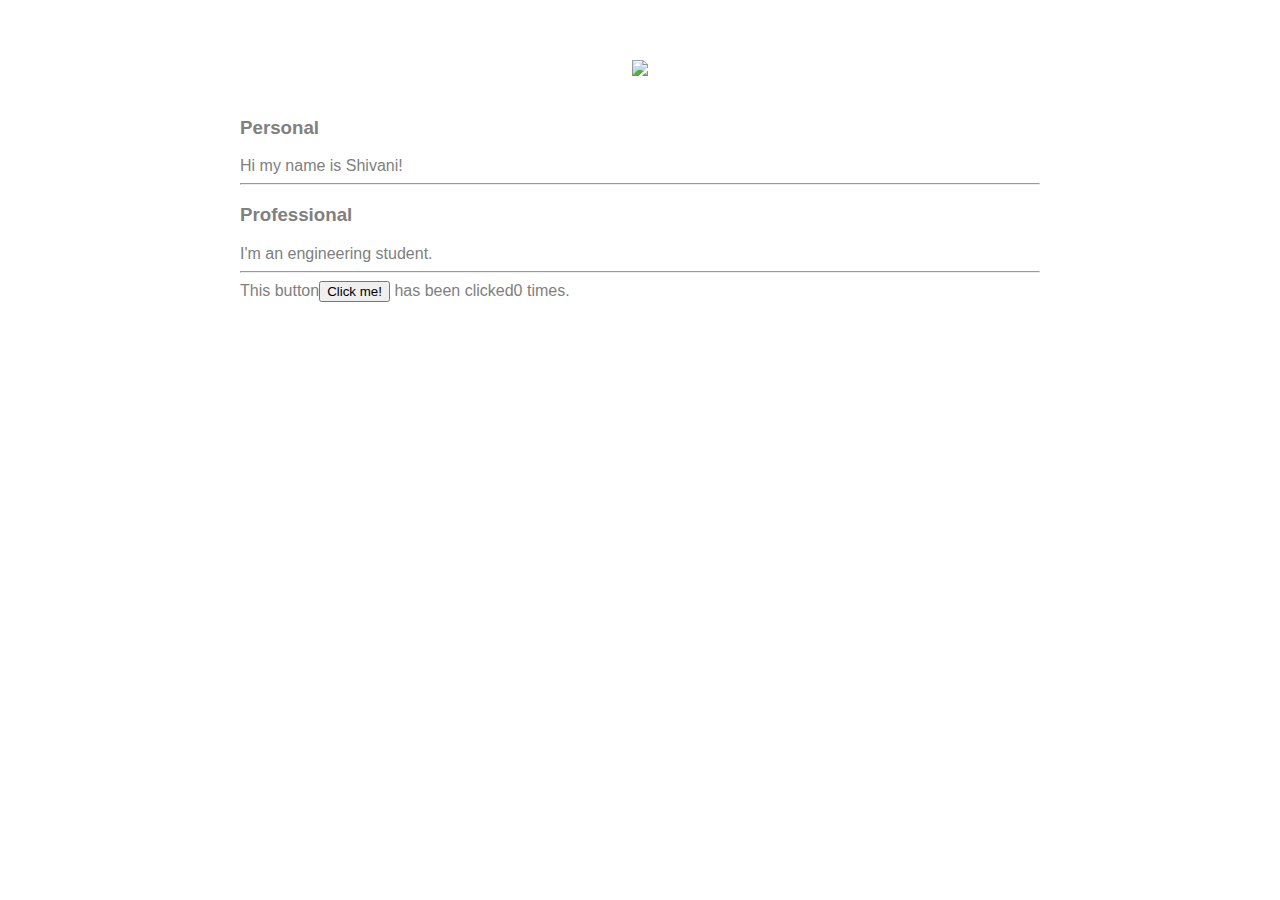
==== ui/index.html @ c22008d8 "[imad-console] Updates ui/index.html" ====
<!doctype html>
<html>
    <head>
        <link href="/ui/style.css" rel="stylesheet" />
    </head>
    <body>
        <div class="container">
            <div class="center">
                <img src="http://www.planwallpaper.com/static/images/which-anime-character-are-you-quiz.jpg" class="img-medium"/>
            </div>
            <br>
            <h3>Personal</h3>
            <div>
                Hi my name is Shivani!
            </div>
            <hr/>
            <h3>Professional</h3>
            <div>
                I'm an engineering student.
            </div>
            <hr/>
            <div class="footer">
                This button<button id="counter"> Click me!</button> has been clicked<span id="Count">0</span> times.
            </div>
        </div>    
        <script type="text/javascript" src="/ui/main.js">
        </script>
    </body>
</html>
---- ui/style.css ----
body {
    font-family: sans-serif;
    margin-top: 60px;
}

.center {
    text-align: center;
}

.text-big {
    font-size: 300%;
}

.bold {
    font-weight: bold;
}

.img-medium {
    height: 200px;
}
 .container {
    max-width: 800px;
    margin: 0 auto;
    color: grey;
    font-family: sans-serif;
    padding-left: 20px;
    padding-right: 20px
}
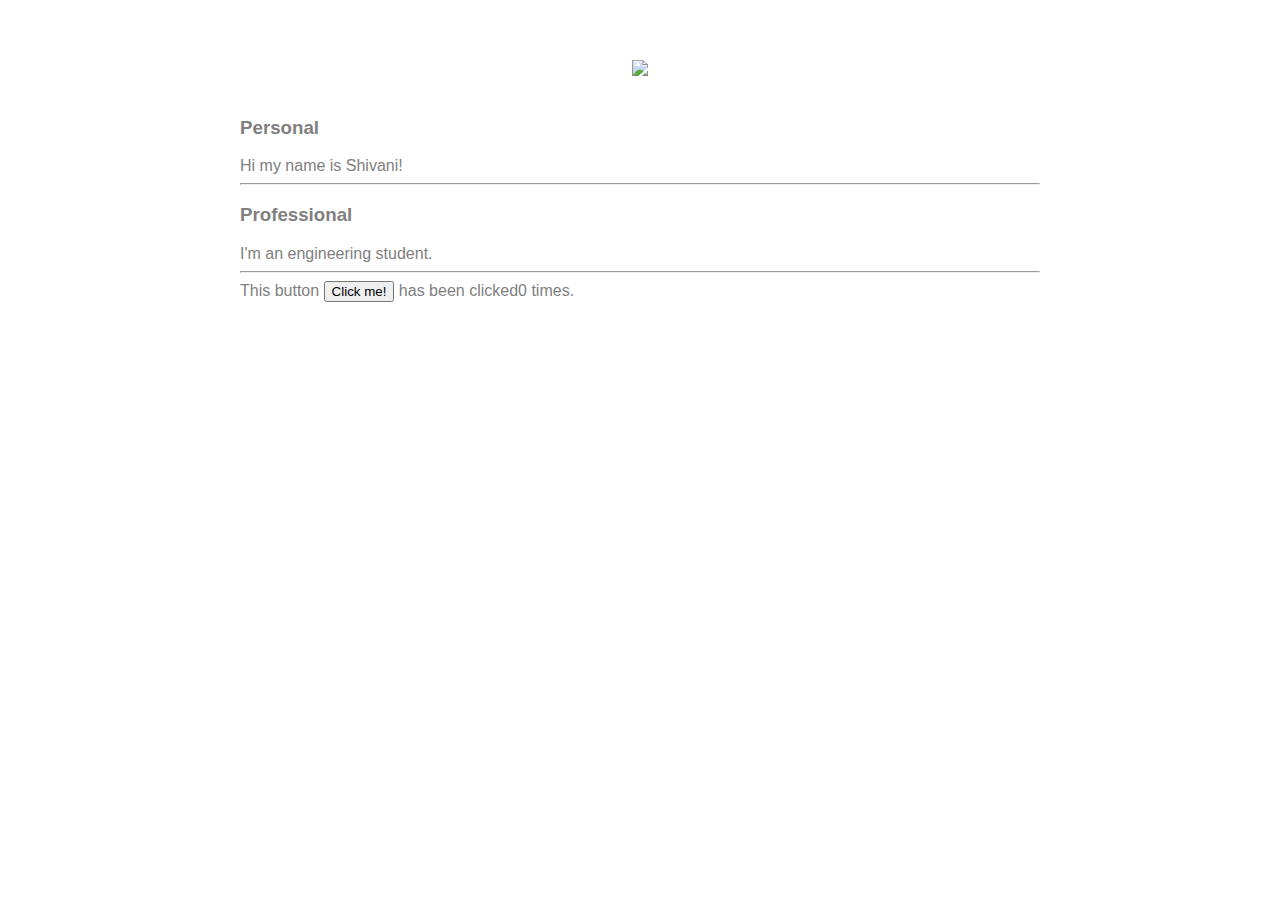
==== commit 73f6968e: "[imad-console] Updates ui/index.html" ====
--- a/ui/index.html
+++ b/ui/index.html
@@ -20,7 +20,7 @@
             </div>
             <hr/>
             <div class="footer">
-                This button<button id="counter"> Click me!</button> has been clicked<span id="Count">0</span> times.
+                This button <button id="counter">Click me!</button> has been clicked<span id="Count">0</span> times.
             </div>
         </div>    
         <script type="text/javascript" src="/ui/main.js">
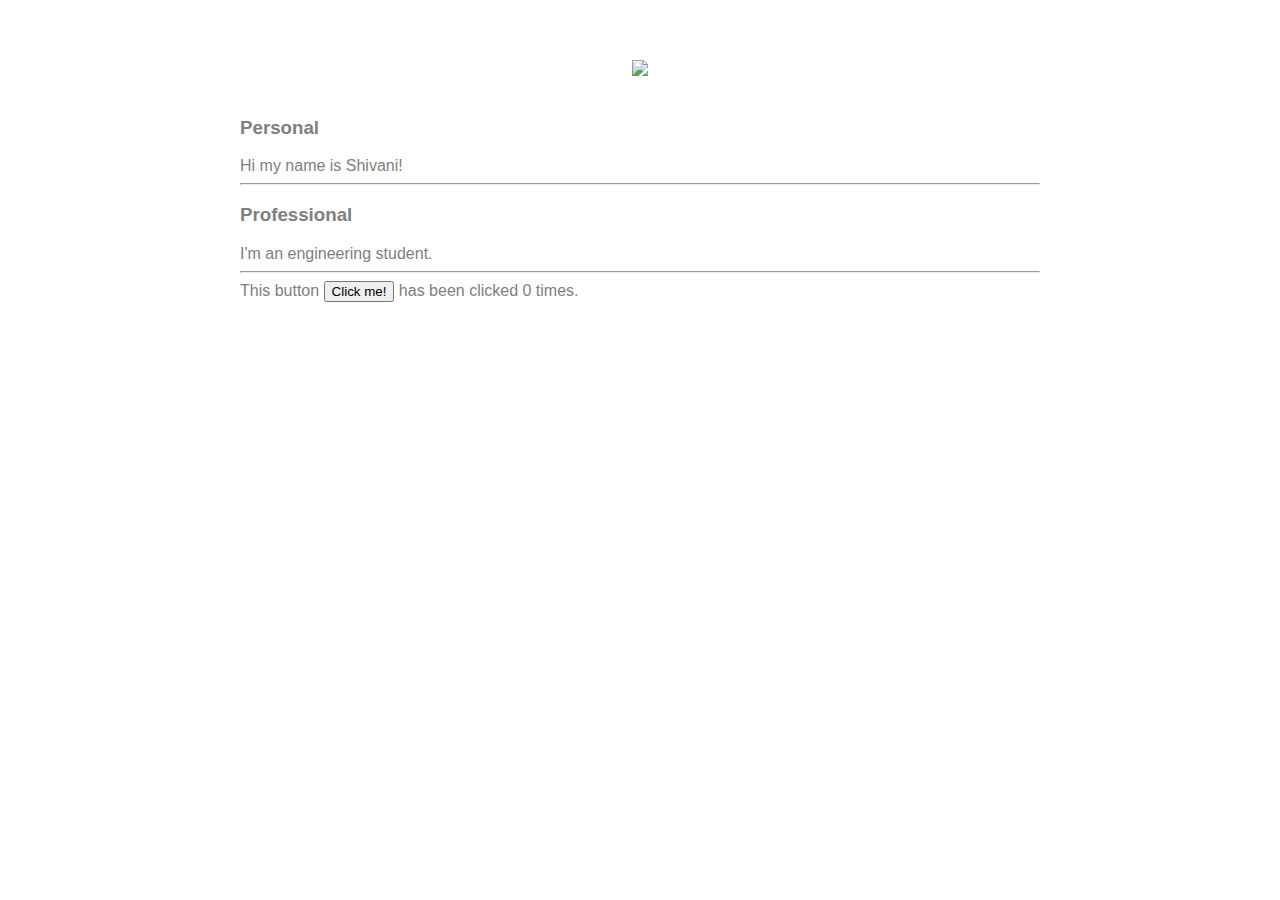
==== commit 02e7eeed: "[imad-console] Updates ui/index.html" ====
--- a/ui/index.html
+++ b/ui/index.html
@@ -20,7 +20,7 @@
             </div>
             <hr/>
             <div class="footer">
-                This button <button id="counter">Click me!</button> has been clicked<span id="Count">0</span> times.
+                This button <button id="counter">Click me!</button> has been clicked <span id="Count">0</span> times.
             </div>
         </div>    
         <script type="text/javascript" src="/ui/main.js">
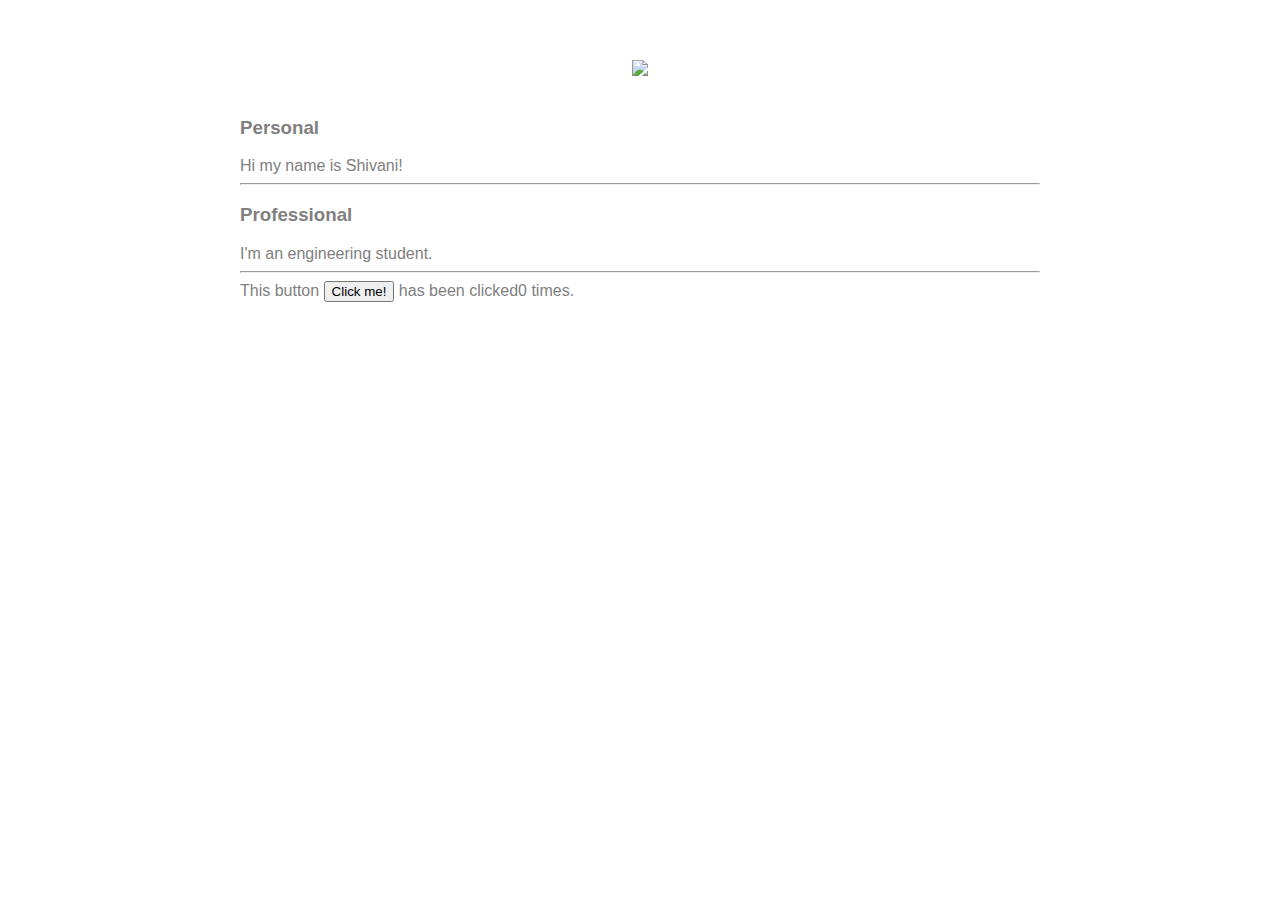
==== commit 91ed5310: "[imad-console] Updates ui/index.html" ====
--- a/ui/index.html
+++ b/ui/index.html
@@ -20,7 +20,7 @@
             </div>
             <hr/>
             <div class="footer">
-                This button <button id="counter">Click me!</button> has been clicked <span id="Count">0</span> times.
+                This button <button id="counter">Click me!</button> has been clicked<span id="count">0</span> times.
             </div>
         </div>    
         <script type="text/javascript" src="/ui/main.js">
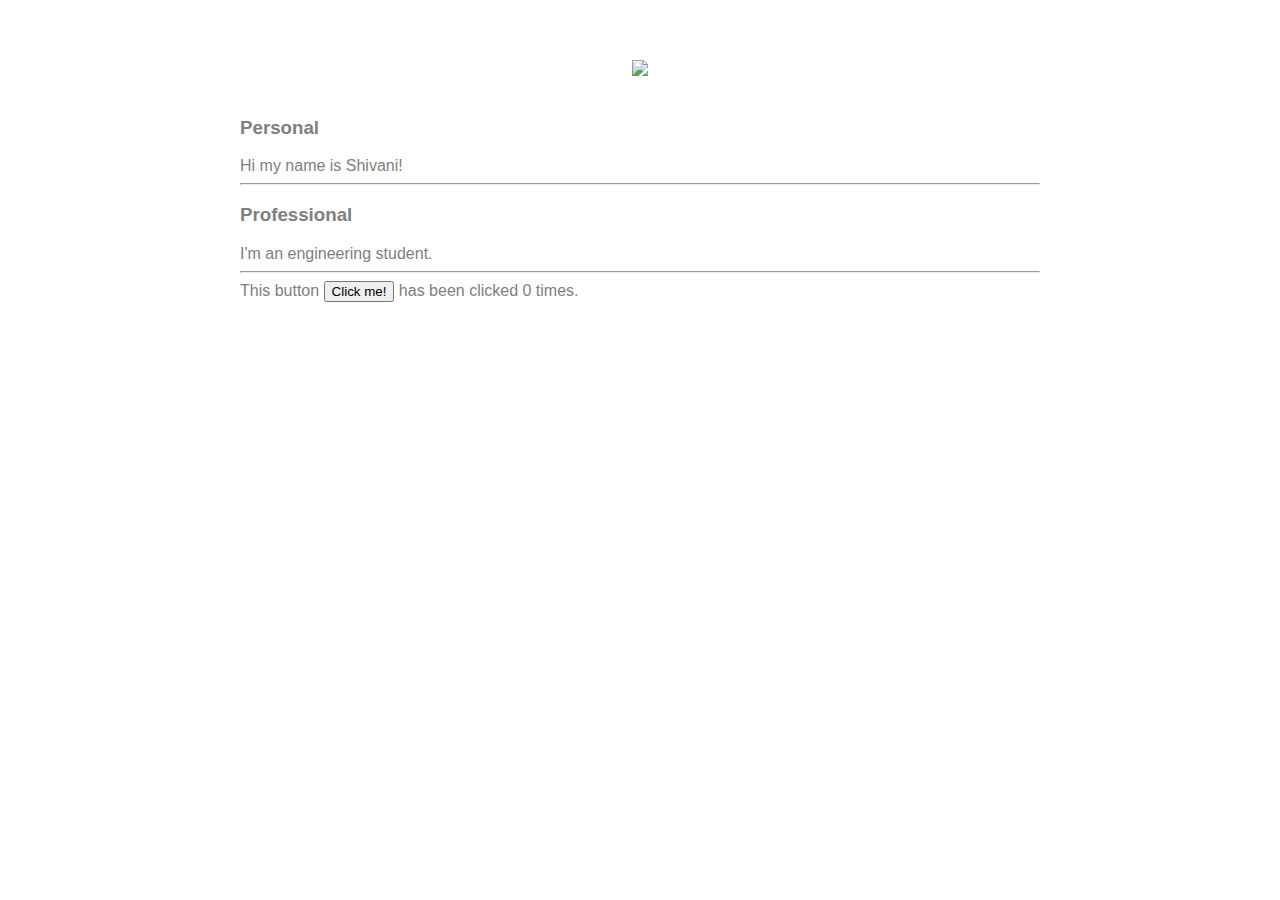
==== commit 4d3dc68c: "[imad-console] Updates ui/index.html" ====
--- a/ui/index.html
+++ b/ui/index.html
@@ -20,7 +20,7 @@
             </div>
             <hr/>
             <div class="footer">
-                This button <button id="counter">Click me!</button> has been clicked<span id="count">0</span> times.
+                This button <button id="counter">Click me!</button> has been clicked <span id="count">0</span> times.
             </div>
         </div>    
         <script type="text/javascript" src="/ui/main.js">
